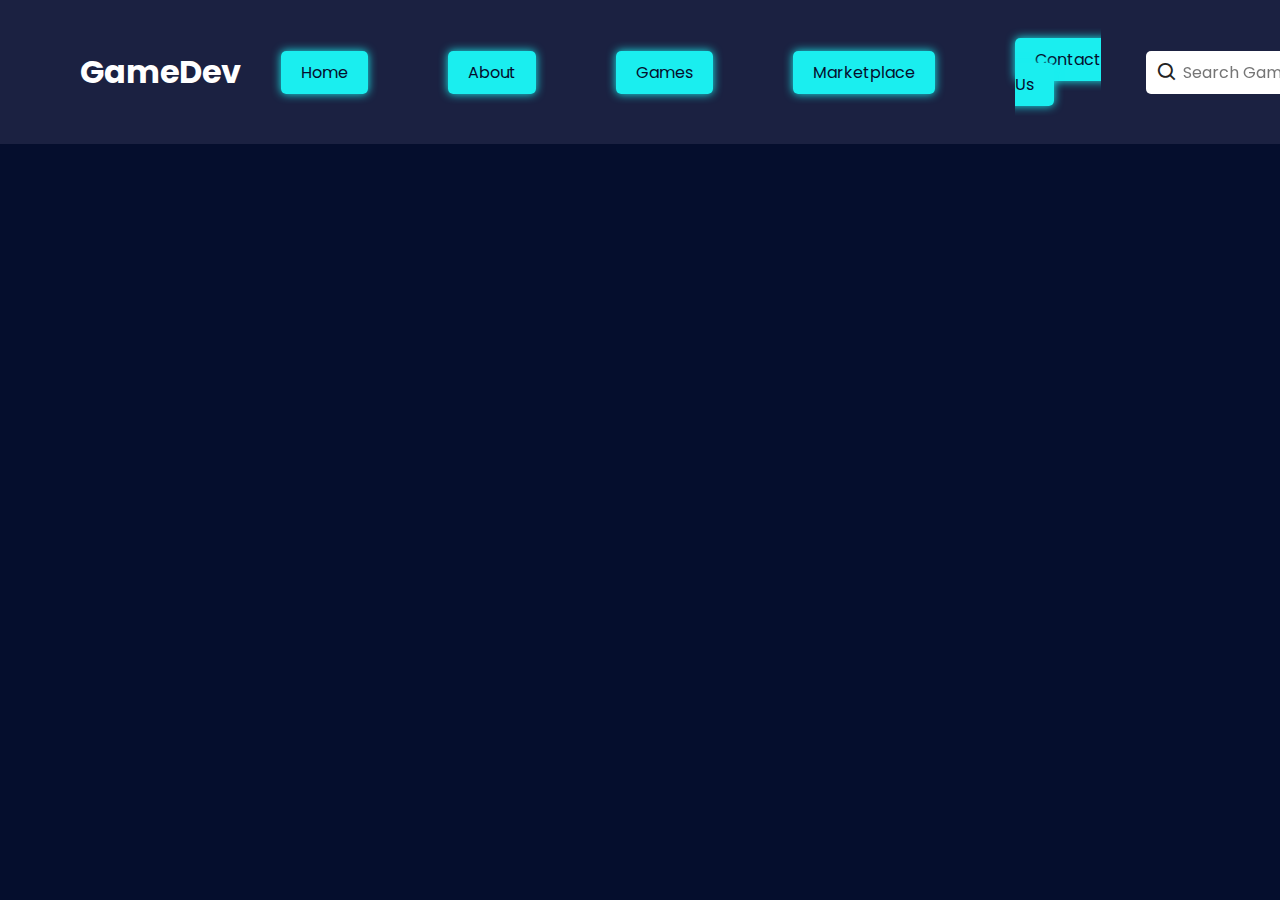
==== index.html @ e41eb2dc "header" ====
<!DOCTYPE html>
<html lang="en">
<head>
    <meta charset="UTF-8">
    <meta http-equiv="X-UA-Compatible" content="IE=edge">
    <meta name="viewport" content="width=device-width, initial-scale=1.0">
    <title>GameDev</title>
    <link rel="stylesheet" href="style.css"> 
    <link href='https://unpkg.com/boxicons@2.1.4/css/boxicons.min.css' rel='stylesheet'>

</head>
<body>
    <header>
        <a href="#" class="logo">GameDev</a>
        <ul class="nav">
            <li><a href="#">Home</a></li>
            <li><a href="#">About</a></li>
            <li><a href="#">Games</a></li>
            <li><a href="#">Marketplace</a></li>
            <li><a href="#">Contact Us</a></li>
        </ul>
        <div class="action">
            <div class="searchbx">
                <a href="#"><i class='bx bx-search'></i></a>
                <input type="text" placeholder="Search Games">
            </div>
        </div>
        <div class="toggleMenu"></div> 
    </header>
    
    <div class="banner">
        <div class="bg">
            <div class="content">
                <h2>A New Home for<br>
                    Game Developers</h2>
                    <p>Lorem ipsum dolor sit, amet consectetur adipisicing elit.</p>
                    <a href="#" class="btn">Join Now</a>
            </div>
            <img src="">
        </div>
    </div>

</body>
</html>
---- style.css ----
@import url('https://fonts.googleapis.com/css2?family=Poppins&display=swap');

*{  padding: 0;
    margin: 0;
    box-sizing: border-box;
    font-family: 'Poppins' , sans-serif;
}

body{
    background: #050e2d;    
}

header{
    position: fixed;
    top: 0;
    left: 0;
    width: 100%;
    padding: 7px 80px;
    display: flex;
    justify-content: space-between;
    align-items: center;
    background: #1b2141;
    transition: 0.5s;
    z-index: 1000;
}

header .logo{
    position: relative;
    color: #fff;
    text-decoration: none;
    font-size: 2em;
    font-weight: 700;
}

header .nav{
    display: flex;
    justify-content: center;
    align-items: center;
}

header ul li{
    list-style: none;
    margin: 40px;
}

header ul li a{
    color: #fff;
    text-decoration: none;
    padding: 10px 20px;
    border-radius: 5px;
    
}

header ul li a{
    background: #1aeeef;
    color: #050e2d;
    box-shadow: 0 0 10px #1aeeef;
}

header .action .searchbx{
    padding: 5px;
    margin: 5px;
    display: flex;
    justify-content: center;
    align-items: center;
    background: #fff;
    border-radius: 5px;
}

header .action .searchbx i{
    font-size: 1.4em;
    margin: 5px;
    color: #222;
}

header .action .searchbx input{
    outline: none;
    border: none;
    font-size: 1em;
    color: #222;
}
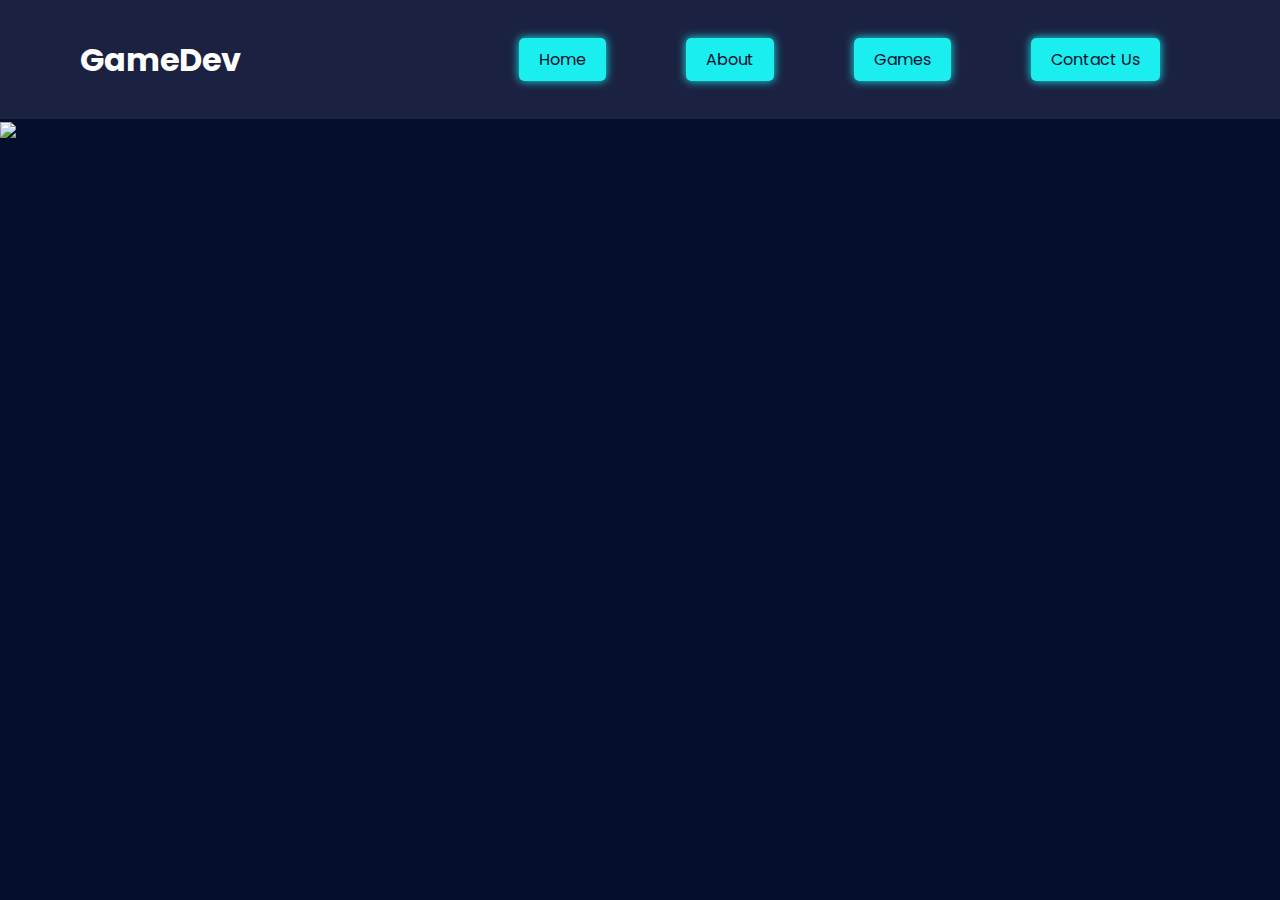
==== commit 1a7fd24d: "Update index.html" ====
--- a/index.html
+++ b/index.html
@@ -11,21 +11,14 @@
 </head>
 <body>
     <header>
-        <a href="#" class="logo">GameDev</a>
+        <a href="index.html" class="logo">GameDev</a>
         <ul class="nav">
-            <li><a href="#">Home</a></li>
-            <li><a href="#">About</a></li>
-            <li><a href="#">Games</a></li>
-            <li><a href="#">Marketplace</a></li>
-            <li><a href="#">Contact Us</a></li>
+            <li><a href="index.html">Home</a></li>
+            <li><a href="about.html">About</a></li>
+            <li><a href="games.html">Games</a></li>
+            <li><a href="contactus.html">Contact Us</a></li>
         </ul>
-        <div class="action">
-            <div class="searchbx">
-                <a href="#"><i class='bx bx-search'></i></a>
-                <input type="text" placeholder="Search Games">
-            </div>
-        </div>
-        <div class="toggleMenu"></div> 
+        
     </header>
     
     <div class="banner">
@@ -33,12 +26,12 @@
             <div class="content">
                 <h2>A New Home for<br>
                     Game Developers</h2>
-                    <p>Lorem ipsum dolor sit, amet consectetur adipisicing elit.</p>
-                    <a href="#" class="btn">Join Now</a>
+                    <p>Join us for developing new games from beginner to advance level</p>
+                    <a href="games.html" class="btn">Join Now</a>
             </div>
-            <img src="">
+            <img src="gta.png" height="720">
         </div>
     </div>
 
 </body>
-</html>+</html>
